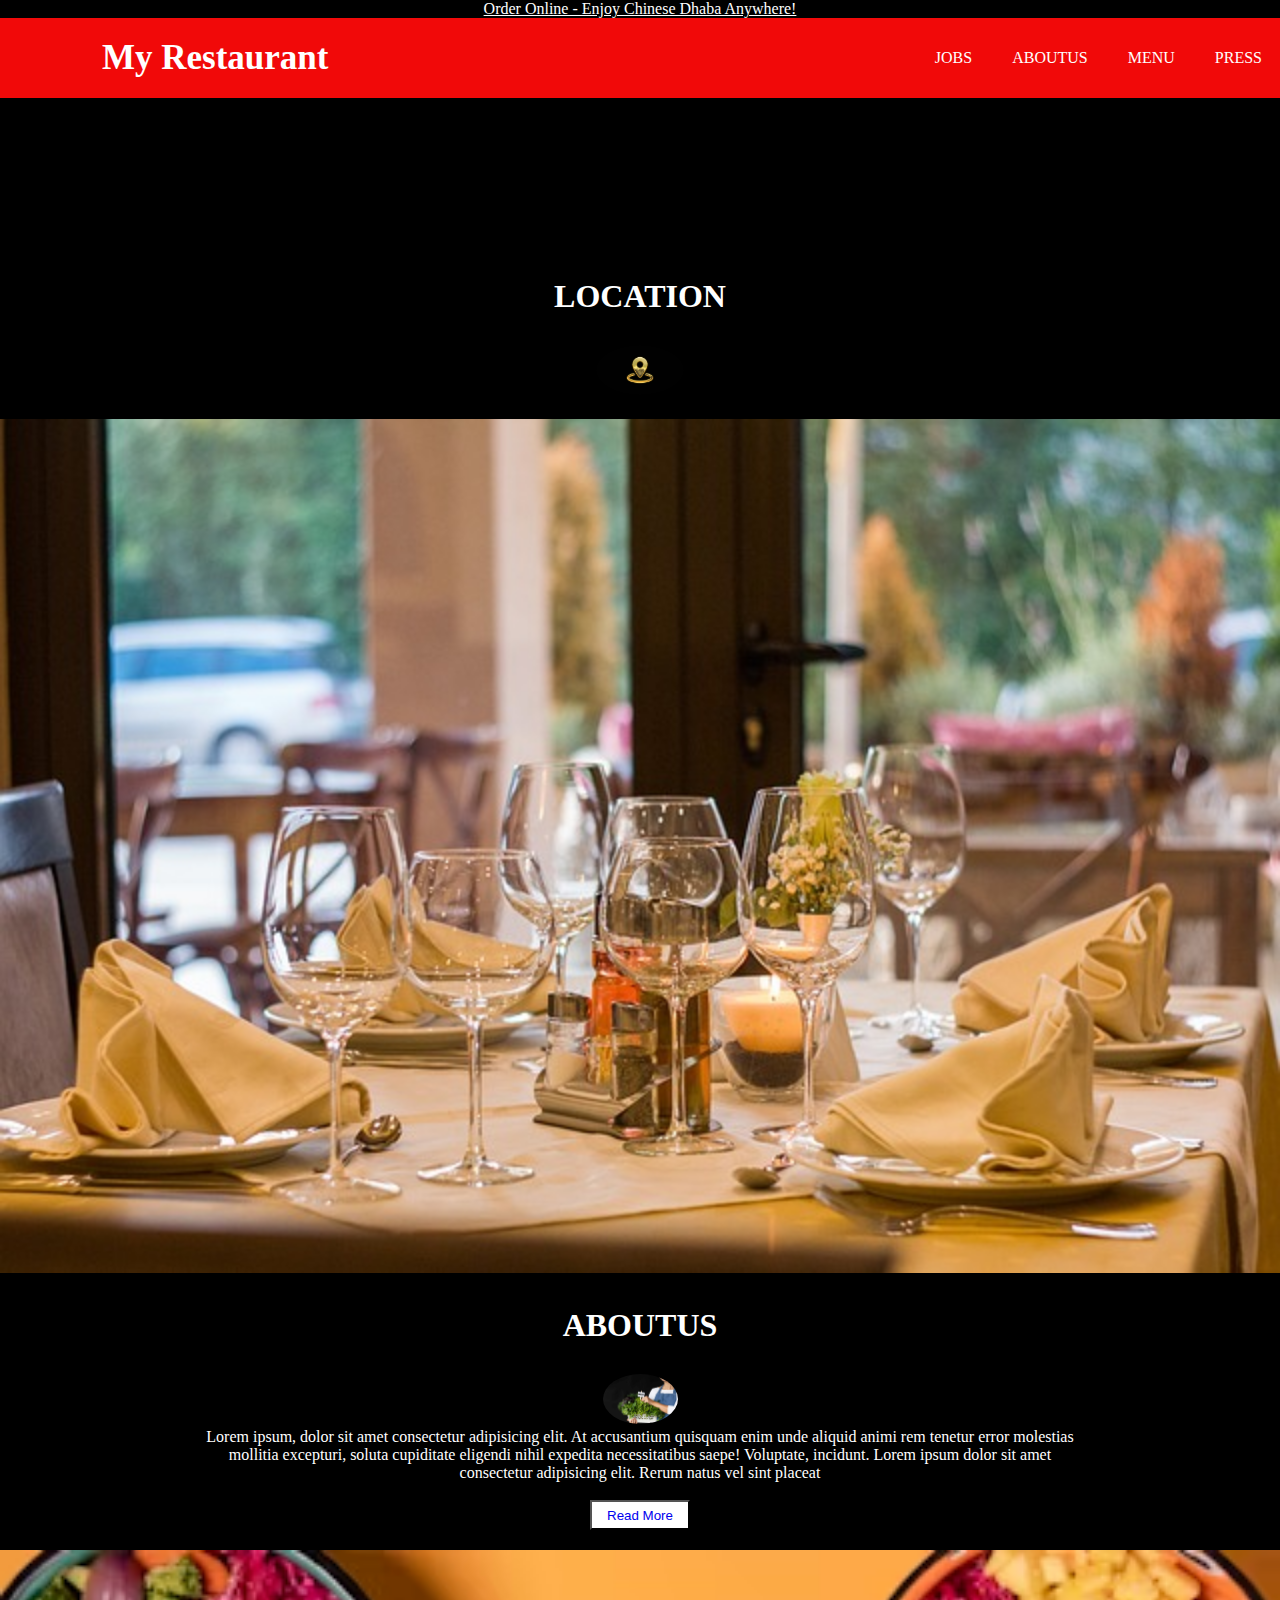
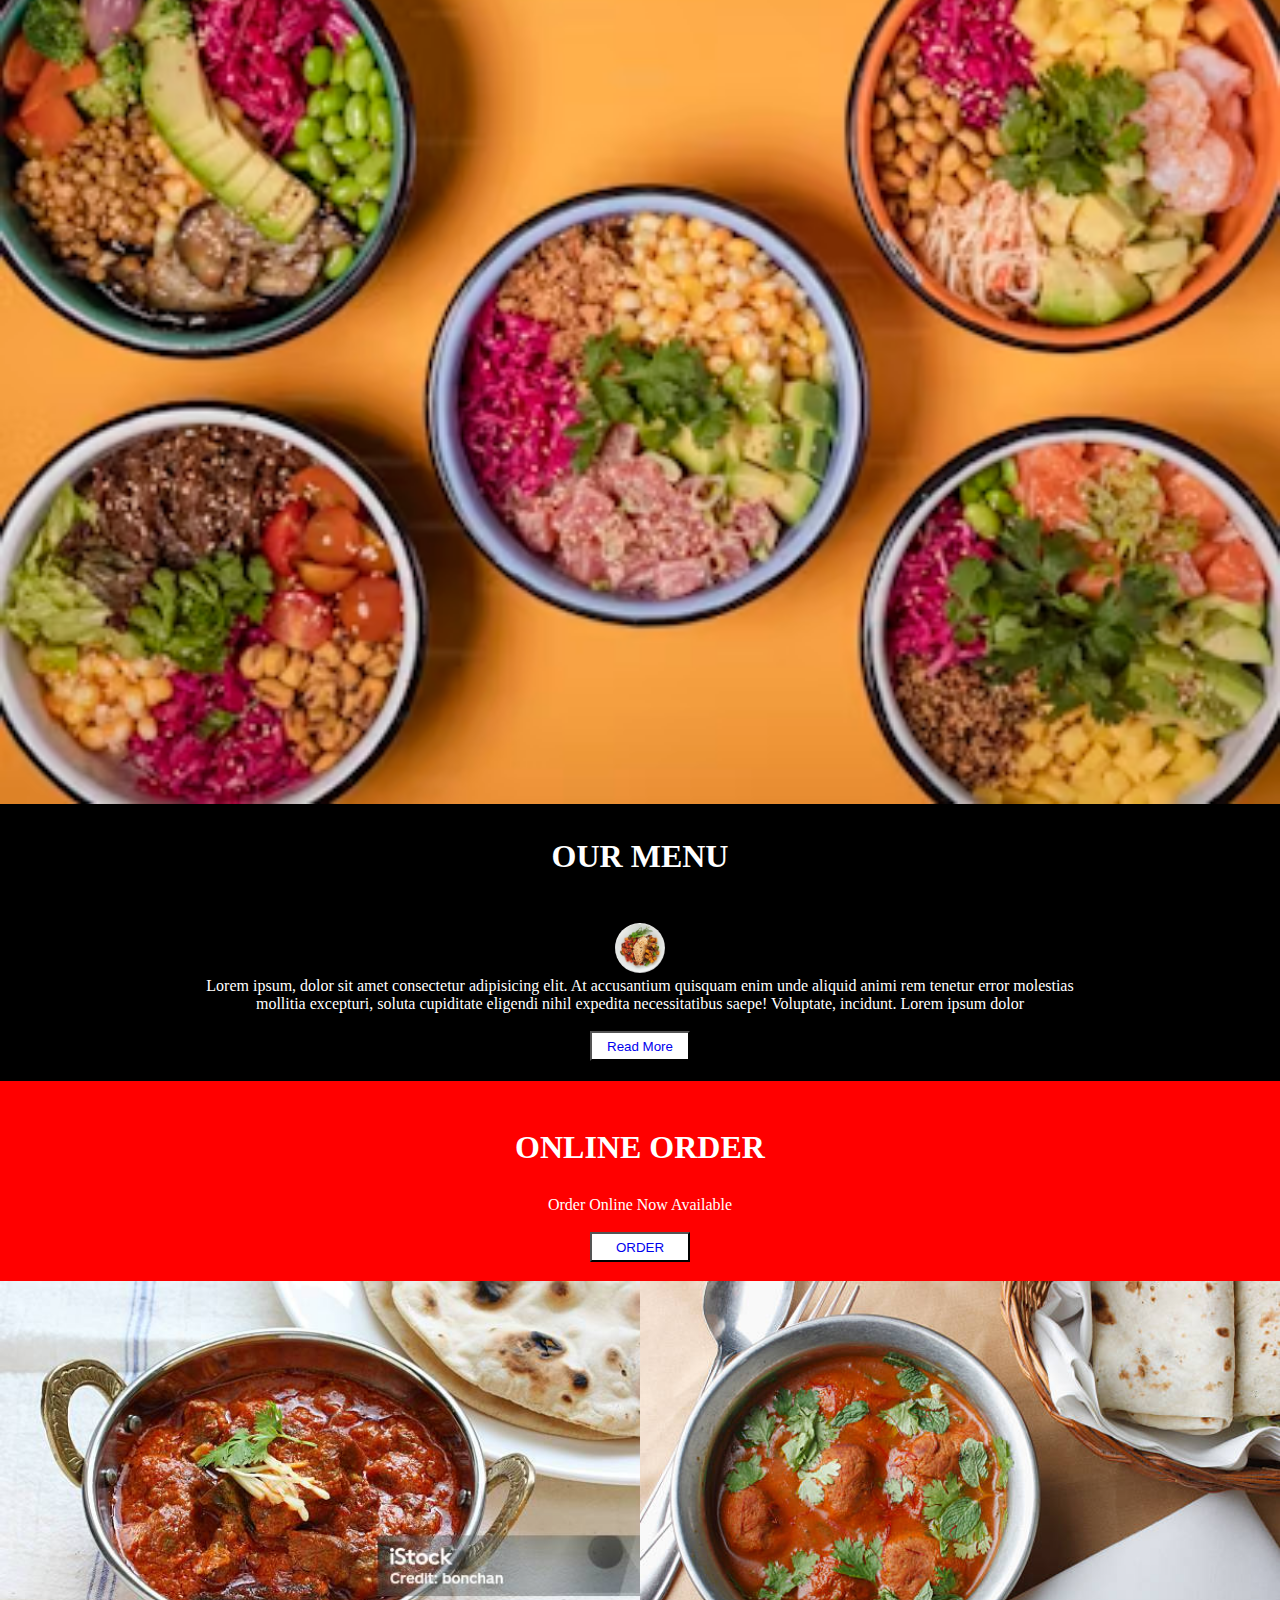
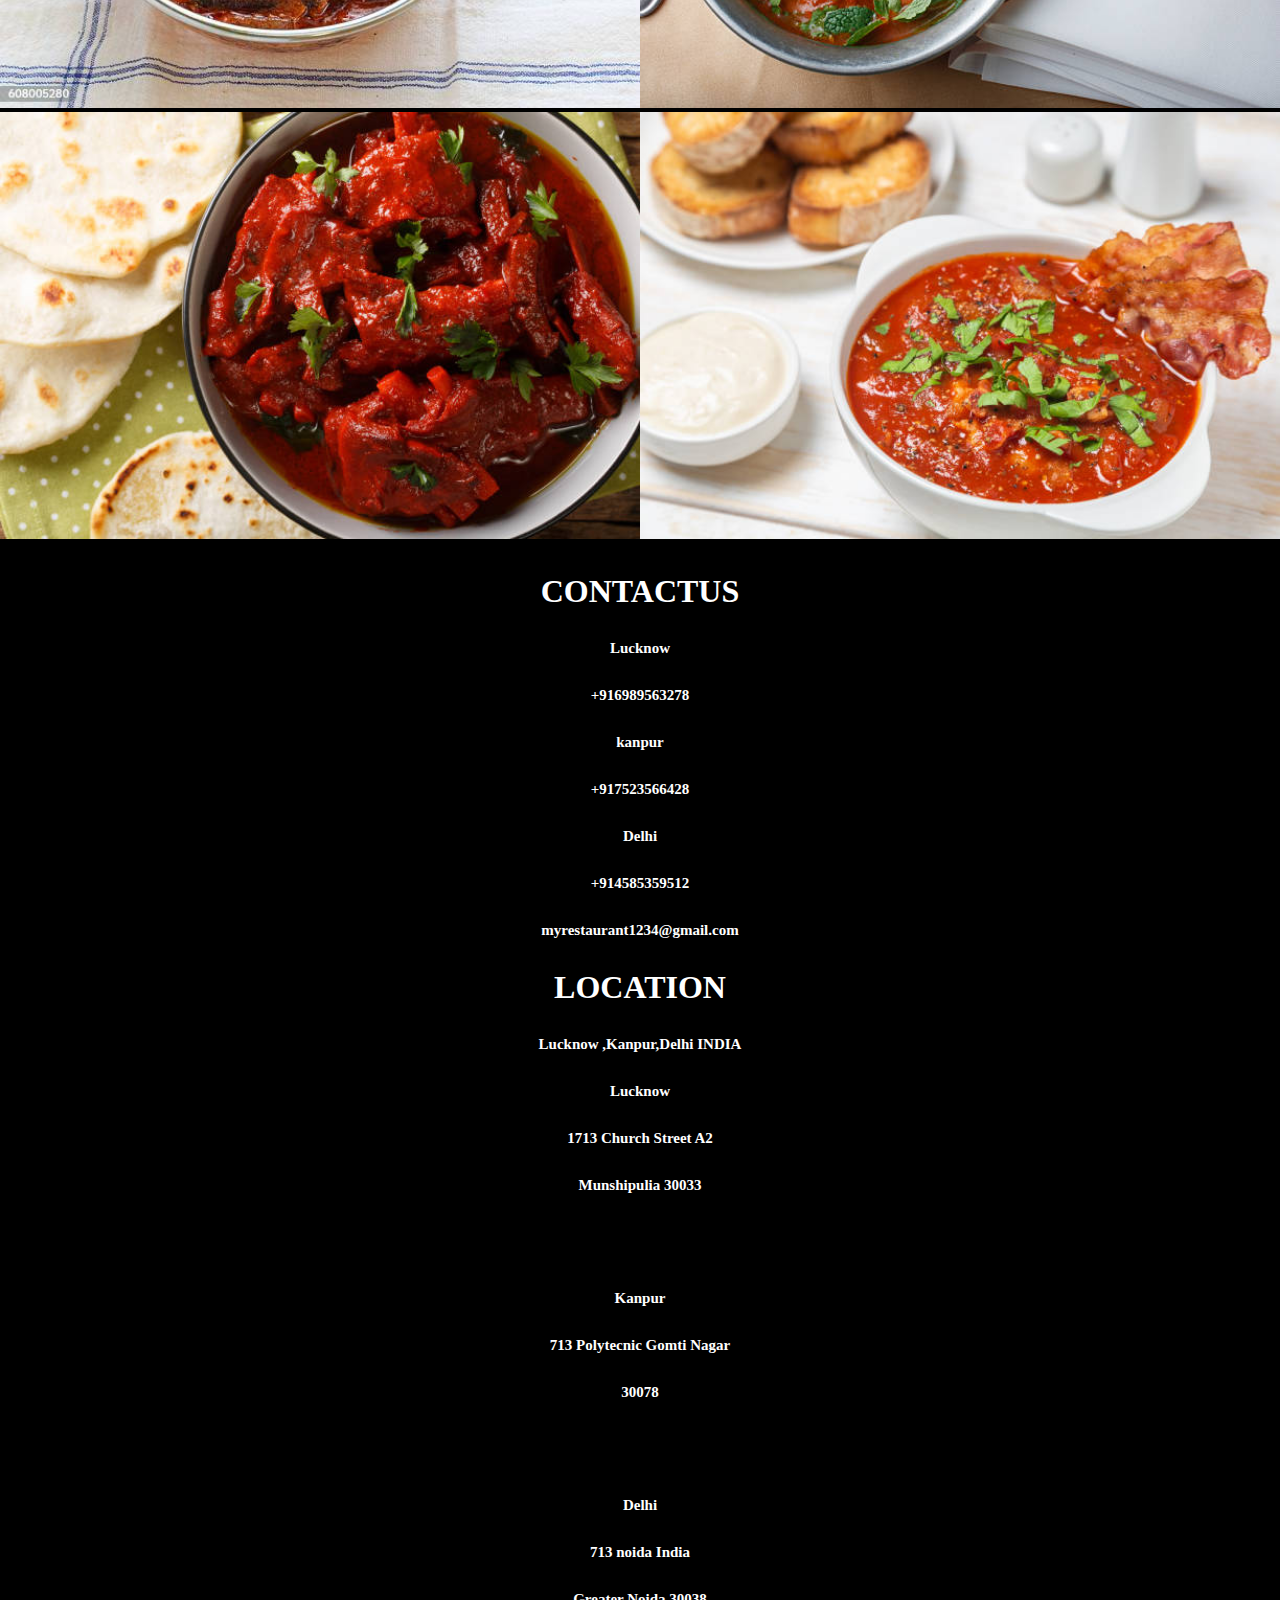
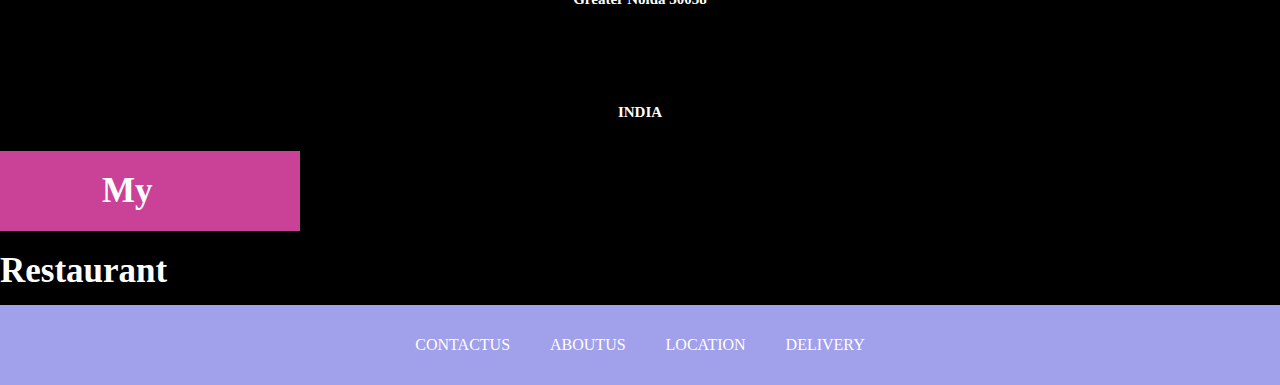
==== index.html @ 0404d81f "Update and rename home.html to index.html" ====
<!DOCTYPE html>
<html lang="en">
  <head>
    <meta charset="UTF-8" />
    <meta name="viewport" content="width=device-width, initial-scale=1.0" />
    <title>home</title>
    <style>
      label.logo {
        color: aliceblue;
        font-size: 35px;
        font-weight: bold;
        padding: 20px 100px;
        line-height: 80px;
        text-align: left;
        margin-left: 2px;
      }
      label.logo a {
        text-decoration: none;
        color: white;
      }
      label.logo a:hover {
        background: rgb(202, 65, 152);
      }
      a:hover {
        background: rgb(94, 146, 229);
        transition: 0.5s;
      }
      button a:hover {
        background: white;
        transition: 0.5s;
      }
      * {
        margin: 0px;
        padding: 0px;
      }
      .nav {
        height: 80px;
        position: sticky;
        width: 100%;
        background-color: rgb(241, 9, 9);
      }
      .nav ul {
        float: right;
      }
      nav ul li {
        display: inline-block;
        line-height: 20px;
        margin: 30px 5px;
        text-decoration: none;
      }
      nav ul li a {
        text-decoration: none;
        color: white;
        padding: 7px 13px;
        border-radius: 10px;
        text-transform: uppercase;
      }
      video {
        width: 100%;
        display: flex;
        font-size: 0px;
      }
      img {
        width: 100%;
      }
      .div {
        width: 900px;
        text-align: center;
        width: 100%;
        max-width: 70%;
        margin: auto;
        margin-bottom: 20px;
        color: white;
      }
      body {
        background-color: black;
      }
      button {
        background-color: #fff;
        color: black;
        height: 30px;
        width: 100px;
      }
      .menu {
        border-radius: 50%;
        height: 50px;
        width: auto;
      }
      button a {
        text-decoration: none;
      }
      .order {
        height: 200px;
        background-color: red;
      }
      .q {
        display: flex;
      }
      .w {
        width: 50%;
        display: inline-block;
      }
      h1 {
        text-align: center;
        font-weight: bold;
        color: white;
        margin: 30px;
      }
      h5 {
        text-align: center;
        color: white;
        margin: 30px;
        font-size: 15px;
      }
      .footer{
    background-color: rgb(160, 160, 235);
    height:80px;
    text-align: center;
    width: 100%;
}
.alert {
    text-transform: capitalize;
    text-align: center;
}.alert a{
    color: white;
}
    </style>
  </head>
  <body>
    <p class="alert"><a href="menu.html">order online - enjoy chinese dhaba anywhere!</a></p>
    <nav class="nav">
      <label class="logo"><a href="home.html">My Restaurant</a></label>
      <ul>
        <li><a href="jobs.html" target="_blank">jobs</a></li>
        <li><a href="AboutUs.html">AboutUs</a></li>
        <li><a href="menu.html">menu</a></li>
        <li><a href="press.html">press</a></li>
      </ul>
    </nav>
    <video src="video (2160p).mp4" autoplay muted loop></video>
    <section class="section">
      <div class="div">
        <h1>LOCATION</h1>
        <img src="location.jpg" alt="" class="menu" /><br />
      </div>
    </section>
    <img class="img" src="restaurant-aboutus.jpg" alt="restaurant-aboutus" />
    <section class="section">
      <div class="div">
        <h1>ABOUTUS</h1>
        <img src="aboutus.jpg" alt="" class="menu" /><br />
        <p>
          Lorem ipsum, dolor sit amet consectetur adipisicing elit. At
          accusantium quisquam enim unde aliquid animi rem tenetur error
          molestias mollitia excepturi, soluta cupiditate eligendi nihil
          expedita necessitatibus saepe! Voluptate, incidunt. Lorem ipsum dolor
          sit amet consectetur adipisicing elit. Rerum natus vel sint placeat
        </p>
        <br /><button><a href="AboutUs.html">Read More</a></button><br />
      </div>
    </section>
    <img class="img" src="two.avif" alt="restaurant-aboutus" />
    <div class="div">
      <h1>OUR MENU</h1>
      <br />
      <img src="food1.png" alt="" class="menu" /><br />
      <p>
        Lorem ipsum, dolor sit amet consectetur adipisicing elit. At accusantium
        quisquam enim unde aliquid animi rem tenetur error molestias mollitia
        excepturi, soluta cupiditate eligendi nihil expedita necessitatibus
        saepe! Voluptate, incidunt. Lorem ipsum dolor
      </p>
      <br /><button><a href="menu.html">Read More</a></button><br />
    </div>
    <div class="order">
      <div class="div">
        <br />
        <h1>ONLINE ORDER</h1>
        <p>Order Online Now Available</p>
        <br /><button><a href="delivery.html">ORDER</a></button>
      </div>
    </div>
    <div class="q">
      <div class="w"><img src="1.jpg" alt="" /></div>
      <div class="w"><img src="2.jpg" alt="" /></div>
    </div>
    <div class="q">
      <div class="w"><img src="3.jpg" alt="" /></div>
      <div class="w"><img src="4.jpg" alt="" /></div>
    </div>
    <div class="contact">
      <h1>CONTACTUS</h1>
      <h5>Lucknow</h5>
      <h5>+916989563278</h5>
      <h5>kanpur</h5>
      <h5>+917523566428</h5>
      <h5>Delhi</h5>
      <h5>+914585359512</h5>
      <h5>myrestaurant1234@gmail.com</h5>
    </div>
    <div class="location">
        <h1 >LOCATION</h1>
        <H5 id="one">Lucknow ,Kanpur,Delhi INDIA</H5>
        <H5>Lucknow</H5>
        <H5>1713 Church Street A2</H5>
        <H5>Munshipulia 30033</H5><br><br>
        <H5>Kanpur</H5>
        <H5>713 Polytecnic Gomti Nagar</H5>
        <H5> 30078</H5><br><br>
        <H5>Delhi</H5>
        <H5>713 noida India </H5>
        <H5>Greater Noida 30038</H5><br><br>
        <H5>INDIA</H5>
      </div>
      <iframe style="flex: 1;" src="location.html" frameborder="0"></iframe>
      <nav class="footer">
        <!-- <label for="logo">my Restaurant</label> -->
        <ul>
          <li><a href="contactus.html">contactus</a></li>
          <li><a href="AboutUs.html">aboutus</a></li>
          <li><a href="location.html">location</a></li>
          <li><a href="delivery.html">delivery</a></li>
        </ul>
      </nav>
  </body>
</html>
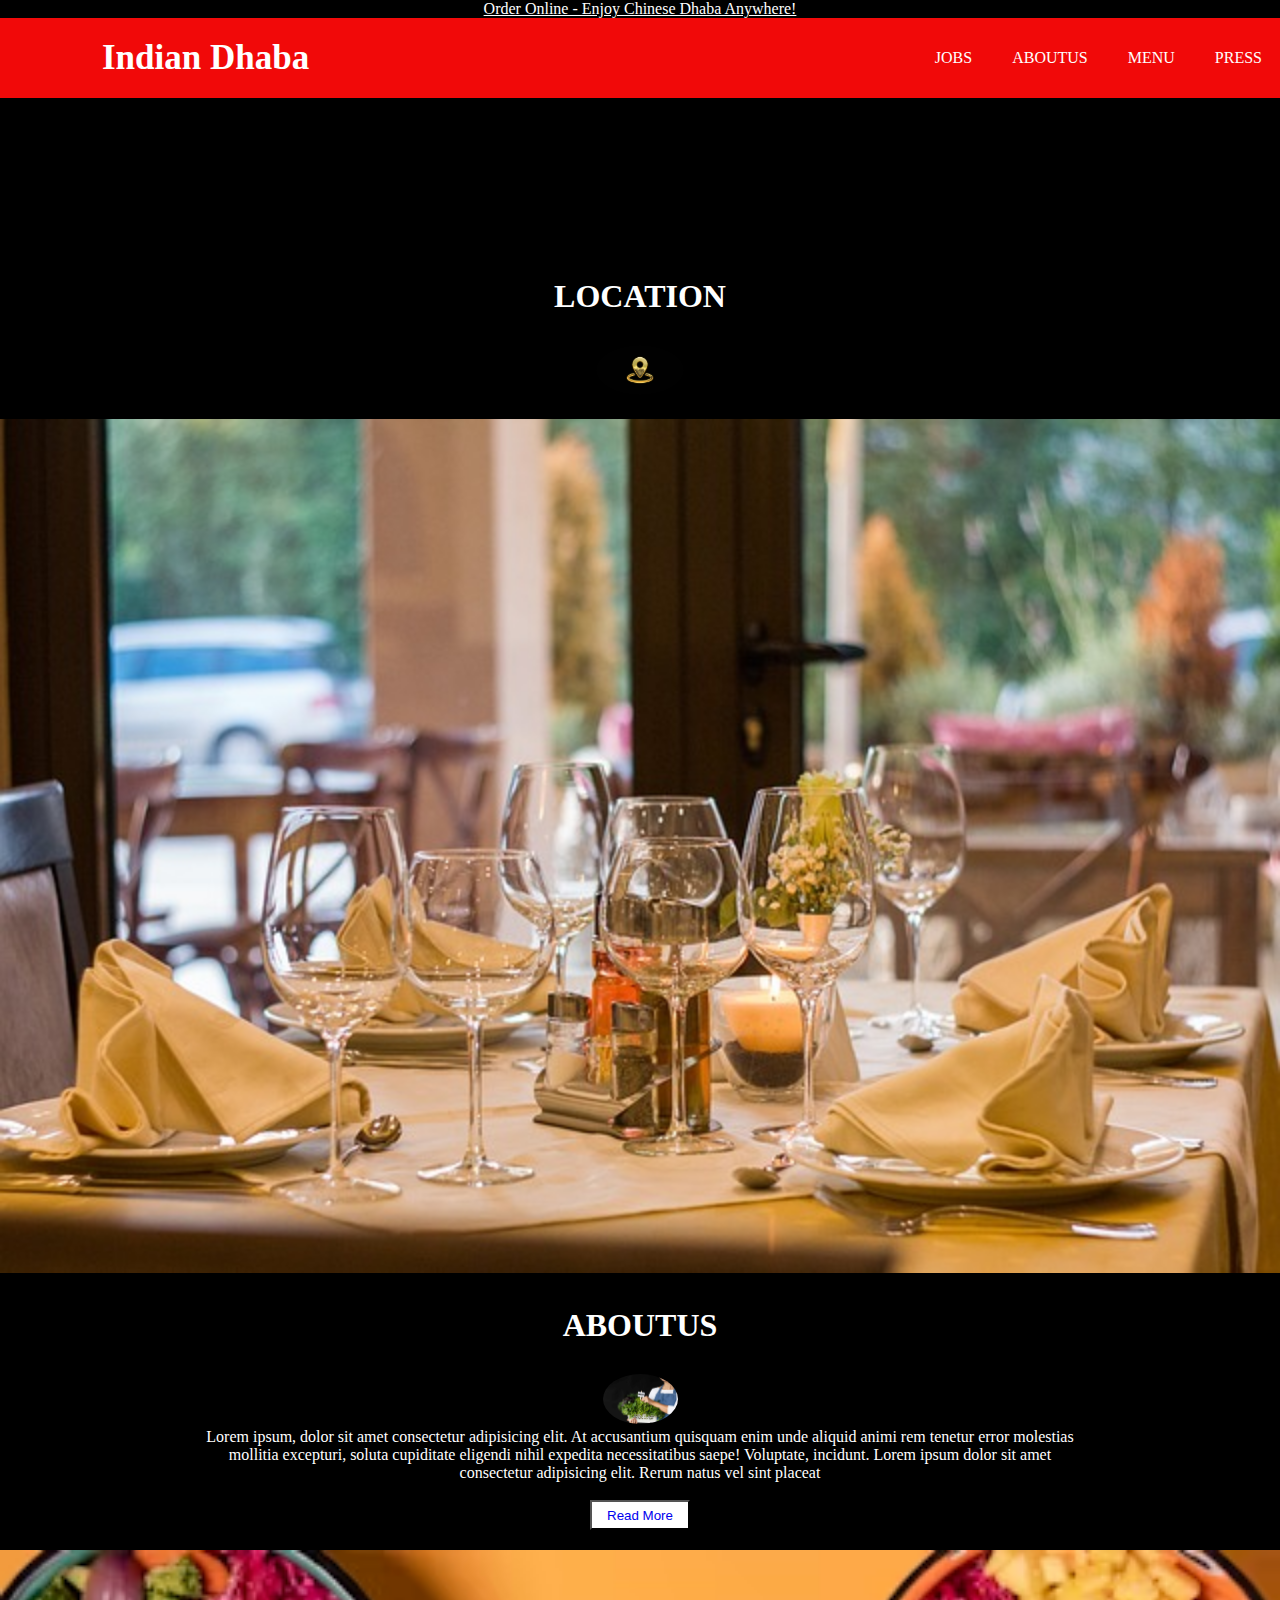
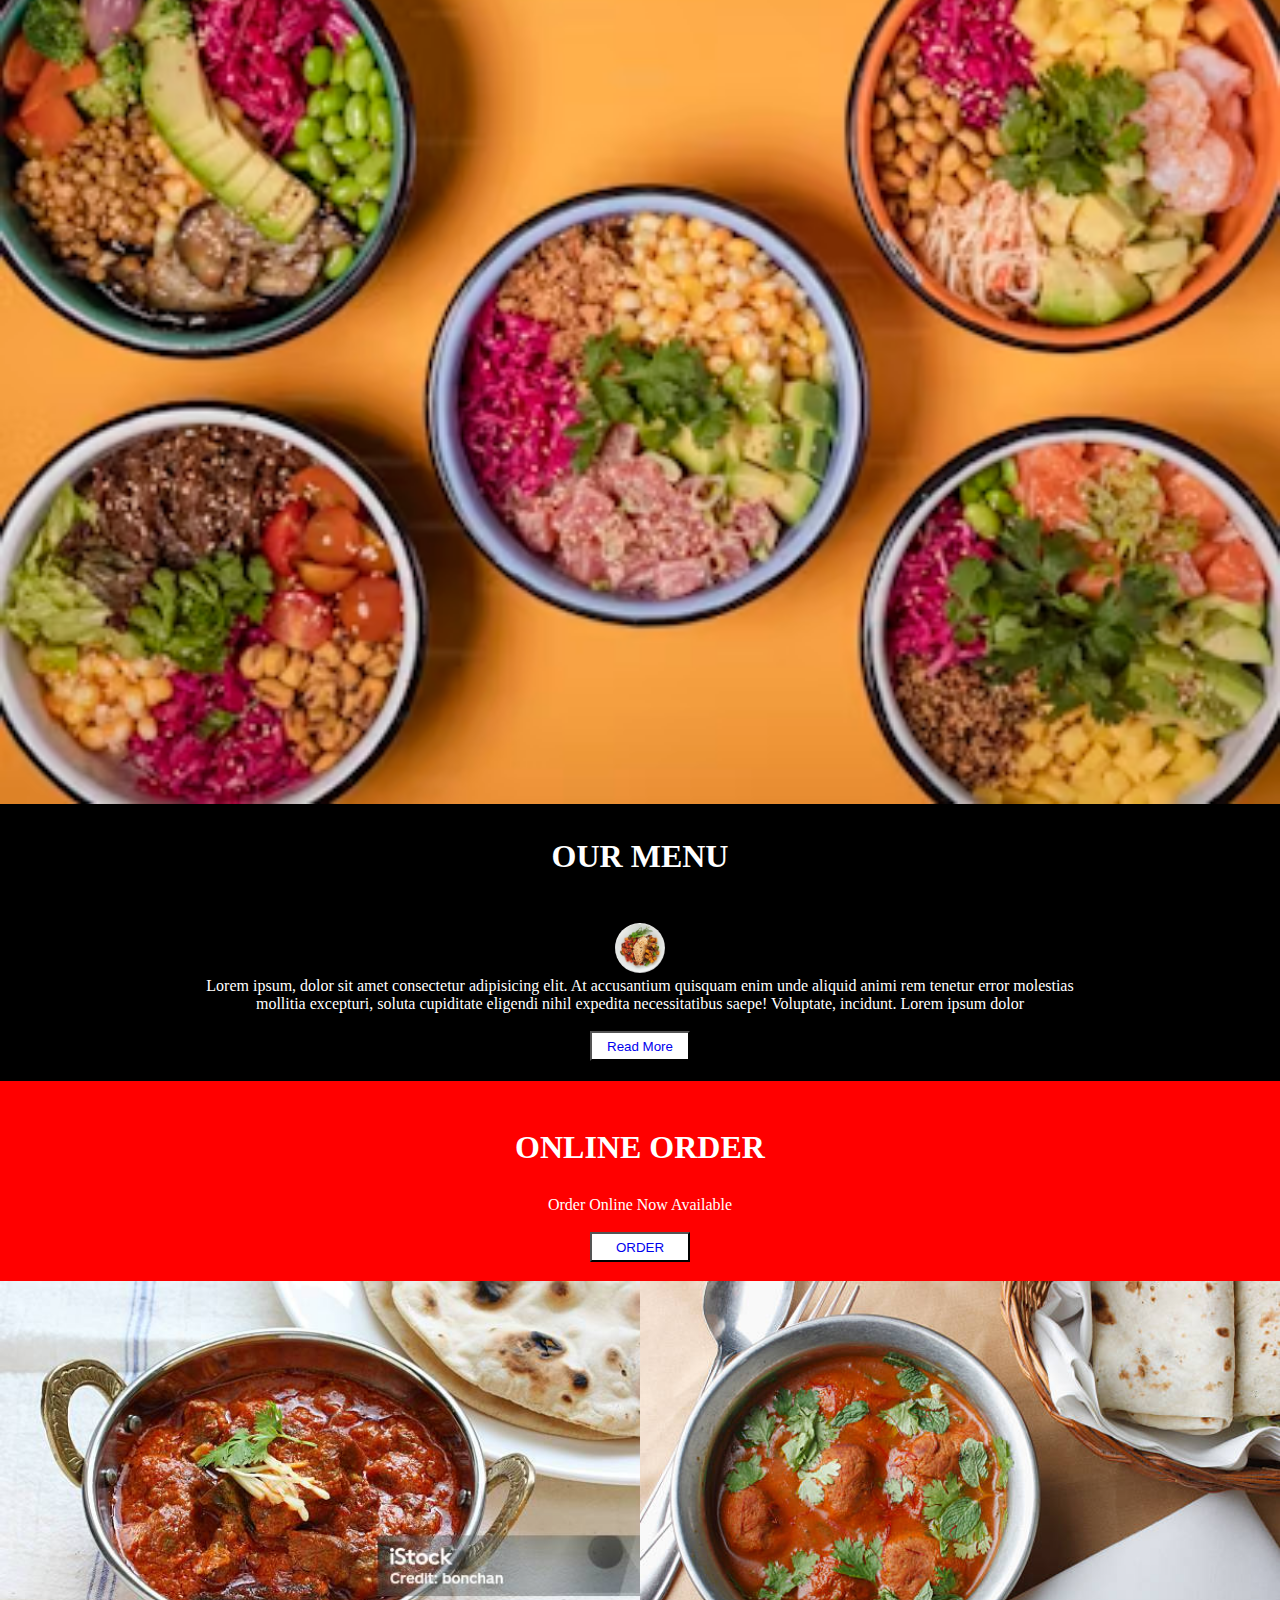
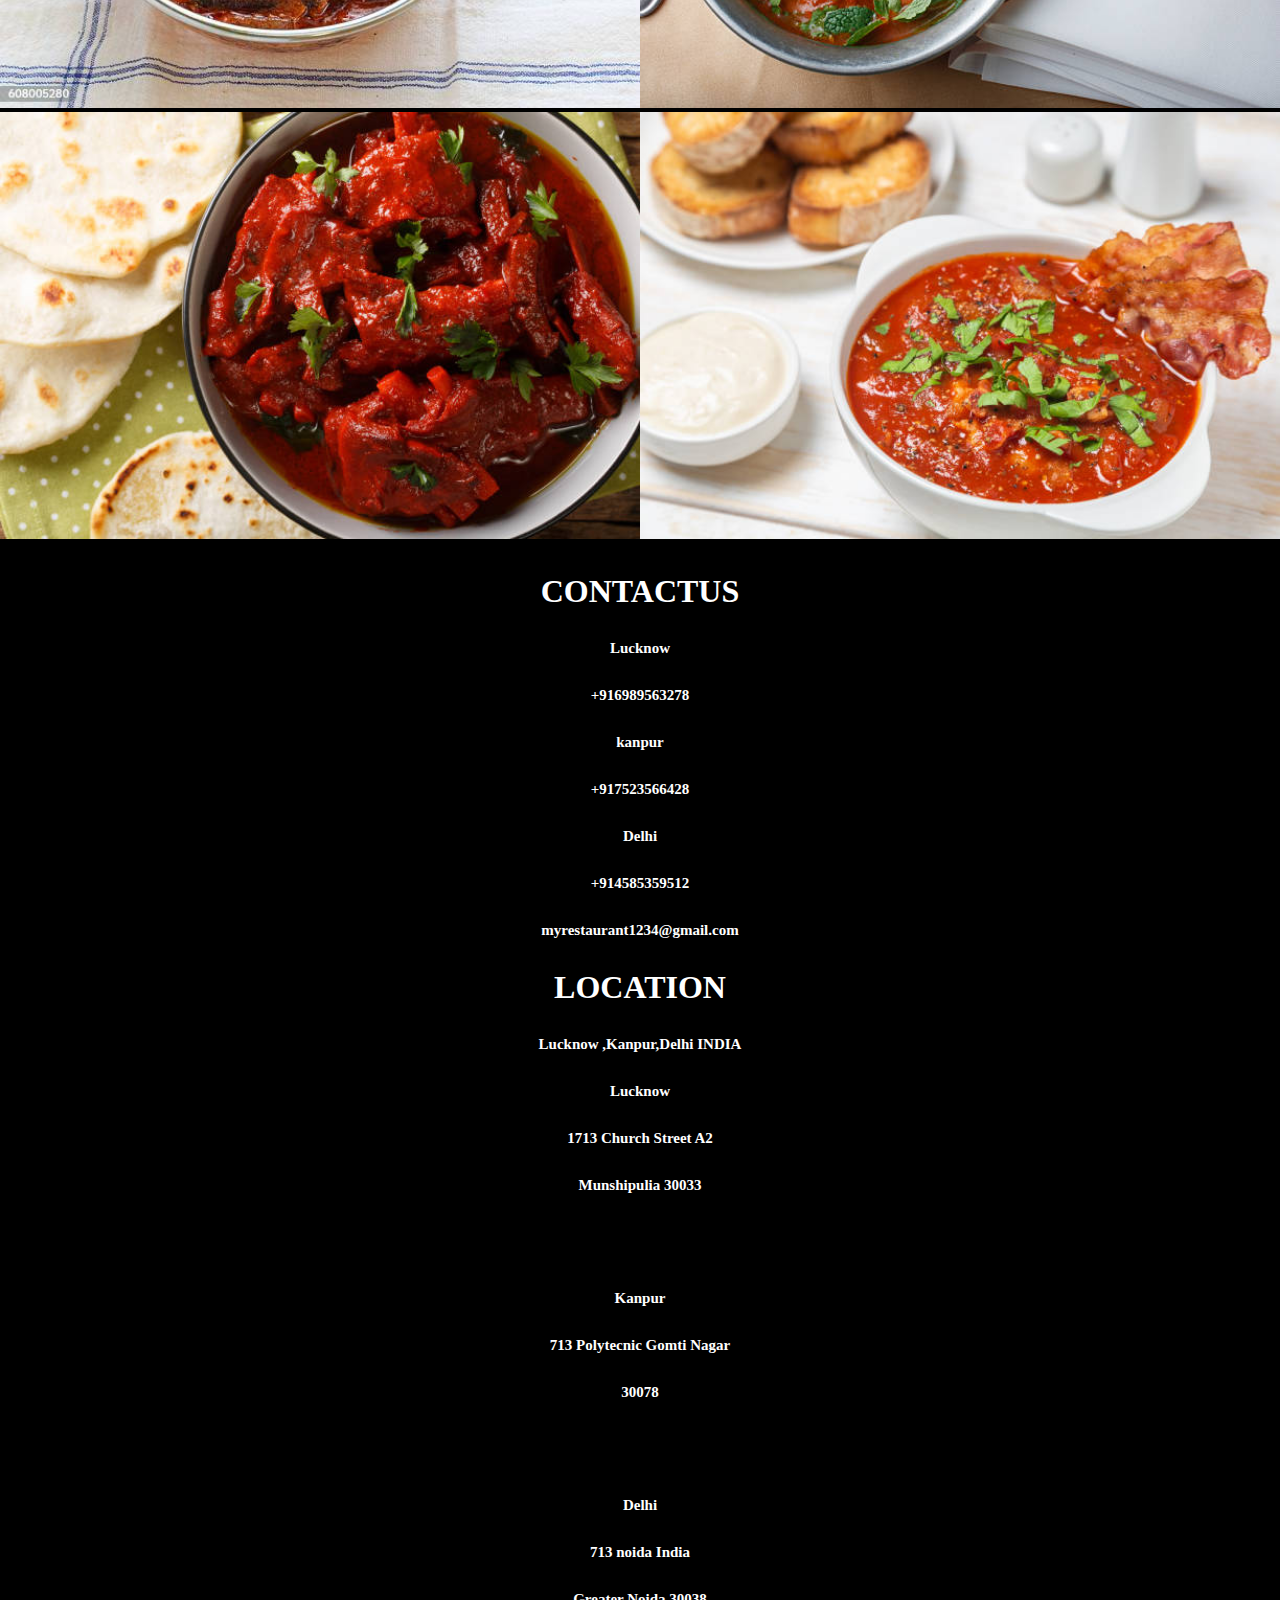
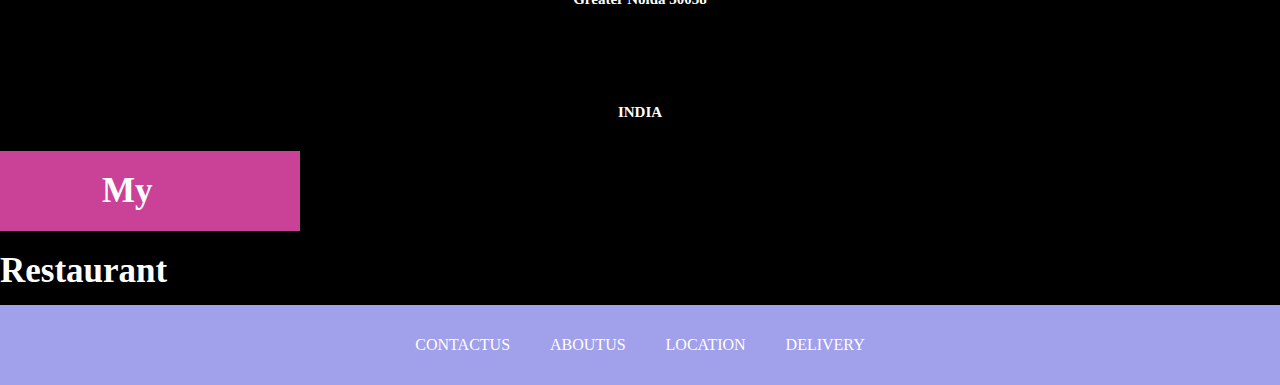
==== commit 674ce965: "Update index.html" ====
--- a/index.html
+++ b/index.html
@@ -129,7 +129,7 @@
   <body>
     <p class="alert"><a href="menu.html">order online - enjoy chinese dhaba anywhere!</a></p>
     <nav class="nav">
-      <label class="logo"><a href="home.html">My Restaurant</a></label>
+      <label class="logo"><a href="index.html">Indian Dhaba</a></label>
       <ul>
         <li><a href="jobs.html" target="_blank">jobs</a></li>
         <li><a href="AboutUs.html">AboutUs</a></li>
